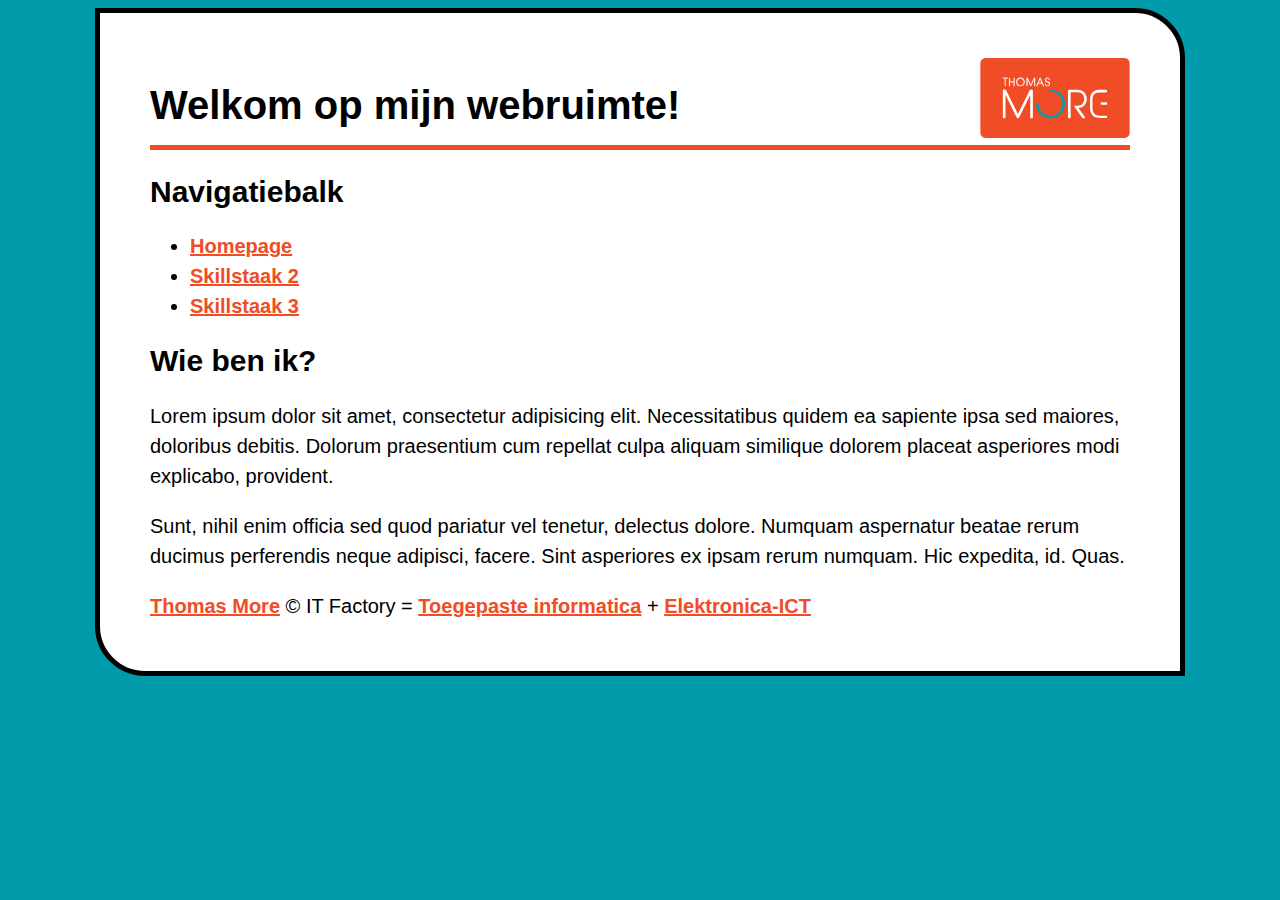
==== index.html @ 5edcf442 "startbestanden" ====
<!DOCTYPE html>
<html lang="nl">

<head>
    <meta charset="UTF-8">
    <title>Homepage</title>
    <meta name="viewport" content="width=device-width, initial-scale=1.0">
    <link rel="stylesheet" href="stijl.css">
</head>

<body>
    <div id="container">
        <header>
            <h1>Welkom op mijn webruimte!</h1>
            <nav>
                <h2>Navigatiebalk</h2>
                <ul>
                    <li><a href="#">Homepage</a></li>
                    <li><a href="skills2/rxxxxxxxskills2.html">Skillstaak 2</a></li>
                    <li><a href="skills3/rxxxxxxxskills3.html">Skillstaak 3</a></li>
                </ul>
            </nav>

        </header>
        <article>
            <h2>Wie ben ik?</h2>
            <p>Lorem ipsum dolor sit amet, consectetur adipisicing elit. Necessitatibus quidem ea sapiente ipsa sed maiores, doloribus debitis. Dolorum praesentium cum repellat culpa aliquam similique dolorem placeat asperiores modi explicabo, provident.</p>
            <p>Sunt, nihil enim officia sed quod pariatur vel tenetur, delectus dolore. Numquam aspernatur beatae rerum ducimus perferendis neque adipisci, facere. Sint asperiores ex ipsam rerum numquam. Hic expedita, id. Quas.</p>
        </article>
        <footer>
            <a href="http://www.thomasmore.be/">Thomas More</a> &copy; IT Factory = <a href="https://www.facebook.com/ToegepasteInformatica.ThomasMoreBE/">Toegepaste informatica</a> + <a href="https://www.facebook.com/ElektronicaICT.ThomasMoreBE/">Elektronica-ICT</a>

        </footer>
    </div>

</body>

</html>
---- stijl.css ----
body {
    font-family: Arial, "Helvetica Neue", Helvetica, sans-serif;
    background-color: #009cab;
    color: #000;
    font-size: 20px;
    line-height: 30px;
}

h1 {
    font-family: Verdana, Geneva, sans-serif;
    border-bottom: 5px solid #f04c25;
    padding-bottom: 25px;
}

#container {
    margin: auto;
    width: 980px;
    border: 5px solid #000;
    padding: 50px;
    border-radius: 0px 50px;
    background-image: url(TM_logo_oranje_cmyk.svg);
    background-size: 150px 80px;
    background-repeat: no-repeat;
    background-position: 880px 45px;
    background-color: #fff;
    color: #000;
}

a {
    background-color: #fff;
    color: #f04c25;
    font-weight: bold;
}
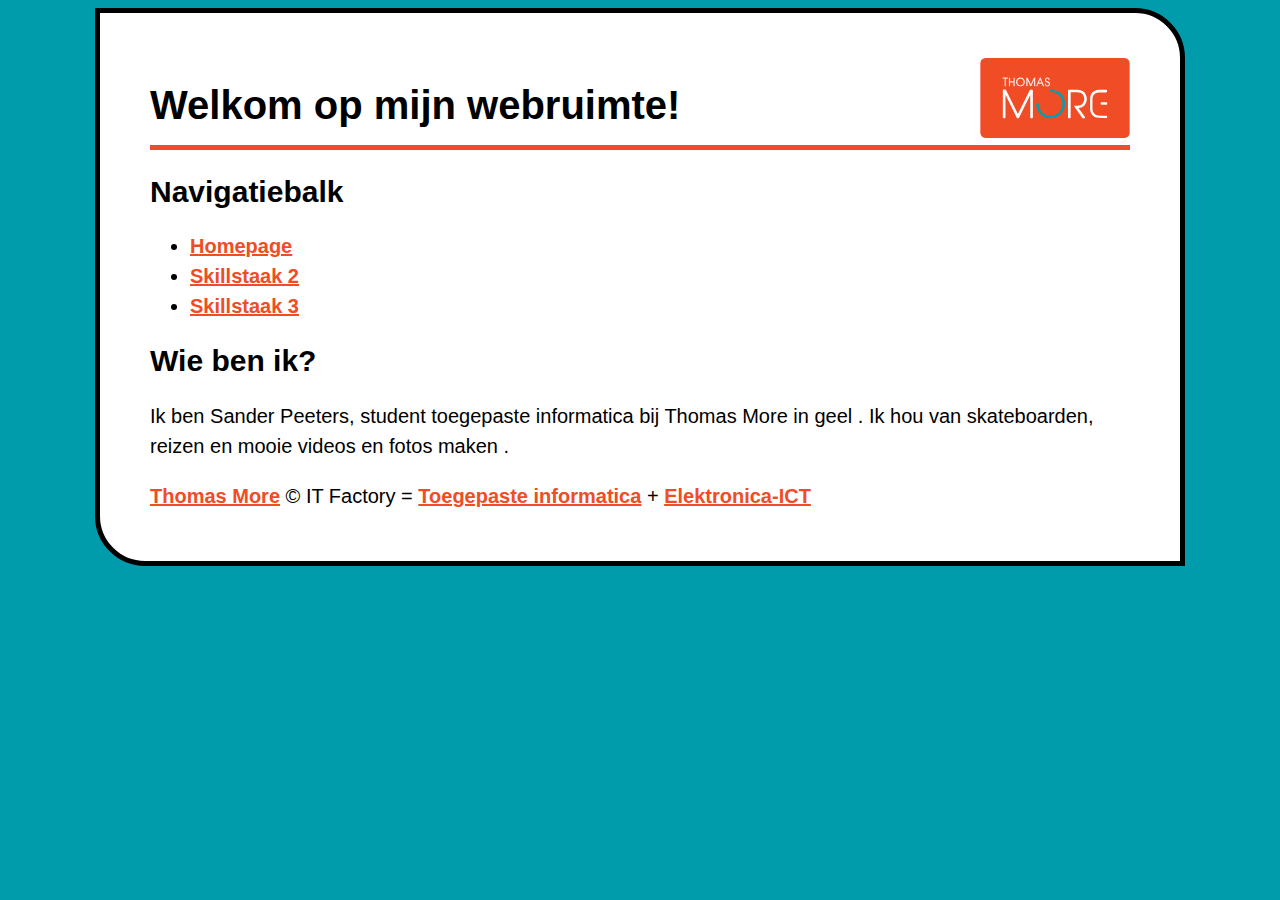
==== commit d21239d3: "favicon aangebracht en tekst gewijzigd" ====
--- a/index.html
+++ b/index.html
@@ -3,9 +3,11 @@
 
 <head>
     <meta charset="UTF-8">
+    <meta description author content="Sander Peeters">
     <title>Homepage</title>
     <meta name="viewport" content="width=device-width, initial-scale=1.0">
     <link rel="stylesheet" href="stijl.css">
+    <link rel="shortcut icon" href="favicon.ico">
 </head>
 
 <body>
@@ -24,8 +26,9 @@
         </header>
         <article>
             <h2>Wie ben ik?</h2>
-            <p>Lorem ipsum dolor sit amet, consectetur adipisicing elit. Necessitatibus quidem ea sapiente ipsa sed maiores, doloribus debitis. Dolorum praesentium cum repellat culpa aliquam similique dolorem placeat asperiores modi explicabo, provident.</p>
-            <p>Sunt, nihil enim officia sed quod pariatur vel tenetur, delectus dolore. Numquam aspernatur beatae rerum ducimus perferendis neque adipisci, facere. Sint asperiores ex ipsam rerum numquam. Hic expedita, id. Quas.</p>
+            <p>
+                Ik ben Sander Peeters, student toegepaste informatica bij Thomas More in geel . Ik hou van skateboarden, reizen en mooie videos en fotos maken .
+            </p>
         </article>
         <footer>
             <a href="http://www.thomasmore.be/">Thomas More</a> &copy; IT Factory = <a href="https://www.facebook.com/ToegepasteInformatica.ThomasMoreBE/">Toegepaste informatica</a> + <a href="https://www.facebook.com/ElektronicaICT.ThomasMoreBE/">Elektronica-ICT</a>
